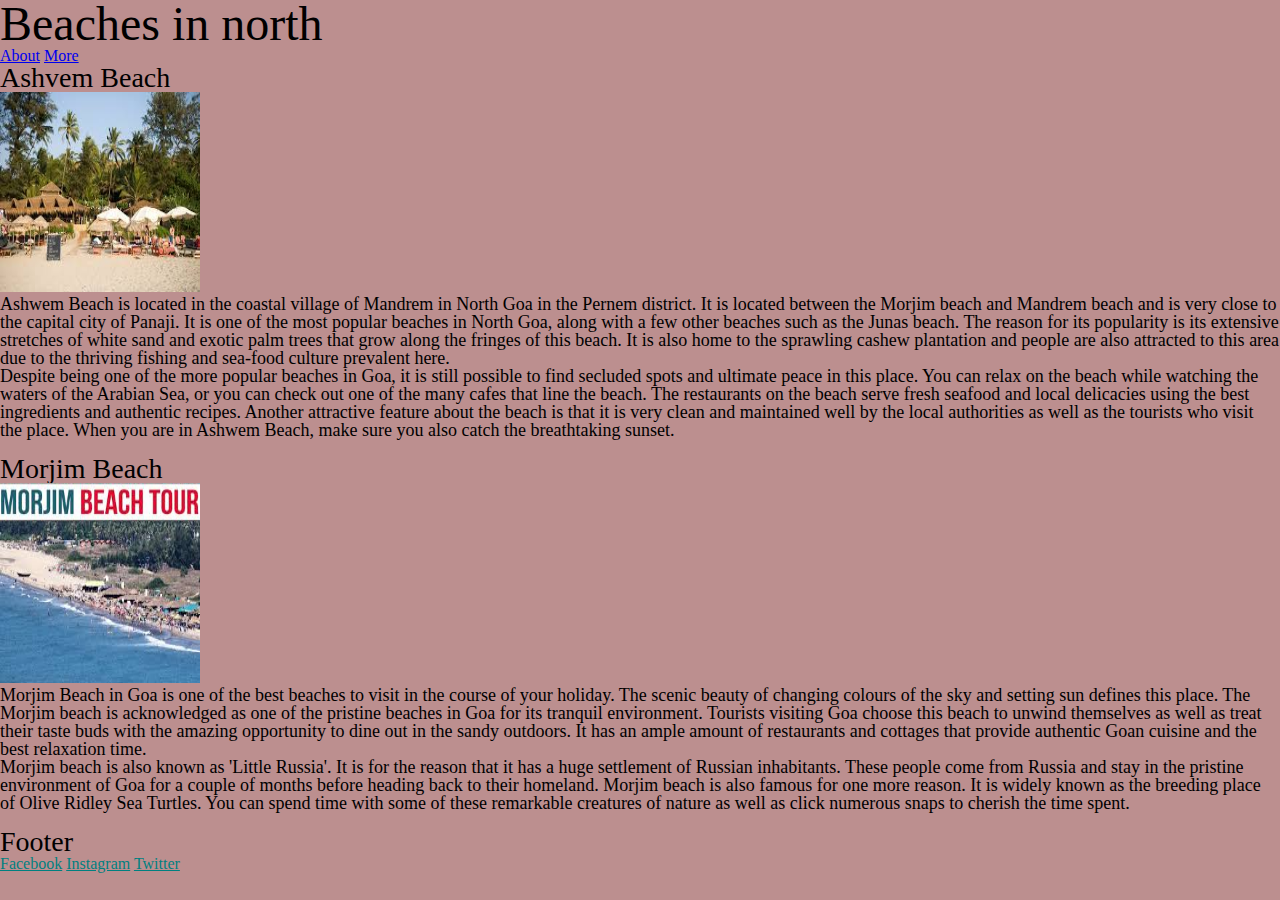
==== block-BHaaam/index.html @ 9c32cd44 "Auto merge by bot" ====
<!-- 
### Create a website having 3 separate pages.

#### TODO 💻:

1. Create a multi-page website, having at least three pages connected.

2. Each page must have one header and footer.

3. In between the header and footer, there must be the main content of the page.

4. The main content must have at least two articles.

5. Each article must have one image.

6. Use different background colors for different pages.

7. Using CSS resets is necessary.

- use appropriate semantic tags and keep the nesting and indentation clean. -->
<!DOCTYPE html>
<html lang="en">

<head>
    <meta charset="UTF-8">
    <meta http-equiv="X-UA-Compatible" content="IE=edge">
    <meta name="viewport" content="width=device-width, initial-scale=1.0">
    <link rel="stylesheet" href="style.css">
    <title>Hello</title>
</head>

<body class="home">
    <header>
        <h1>Beaches in north</h1>
        <nav>
            <a  href="about.html">About</a>
            <a  href="about-more.html">More</a>
        </nav>
    </header>
    <main>
        <section>
            <article>
                <h3>Ashvem Beach</h3>
                <img src="assets/ashvem.jpeg" alt="sea" width="200" height="200">
                <p>Ashwem Beach is located in the coastal village of Mandrem in North Goa in the Pernem district. It is
                    located between the Morjim beach and Mandrem beach and is very close to the capital city of Panaji.
                    It is one of the most popular beaches in North Goa, along with a few other beaches such as the Junas
                    beach. The reason for its popularity is its extensive stretches of white sand and exotic palm trees
                    that grow along the fringes of this beach. It is also home to the sprawling cashew plantation and
                    people are also attracted to this area due to the thriving fishing and sea-food culture prevalent
                    here. </p>
                <p>Despite being one of the more popular beaches in Goa, it is still possible to find secluded spots and
                    ultimate peace in this place. You can relax on the beach while watching the waters of the Arabian
                    Sea, or you can check out one of the many cafes that line the beach. The restaurants on the beach
                    serve fresh seafood and local delicacies using the best ingredients and authentic recipes. Another
                    attractive feature about the beach is that it is very clean and maintained well by the local
                    authorities as well as the tourists who visit the place. When you are in Ashwem Beach, make sure you
                    also catch the breathtaking sunset. </p>
            </article>
        </section>
        <br>
        <section>
            <article>
                <h3>Morjim Beach</h3>
                <img src="assets/morjim.jpeg" alt="sea" width="200" height="200"> 
                <p>Morjim Beach in Goa is one of the best beaches to visit in the course of your holiday. The scenic
                    beauty
                    of changing colours of the sky and setting sun defines this place. The Morjim beach is
                    acknowledged as one of the pristine beaches in Goa for its tranquil environment.

                    Tourists visiting Goa choose this beach to unwind themselves as well as treat their taste buds with
                    the
                    amazing opportunity to dine out in the sandy outdoors. It has an ample amount of restaurants and
                    cottages that provide authentic Goan cuisine and the best relaxation time. </p>
                <p>Morjim beach is also known as 'Little Russia'. It is for the reason that it has a huge settlement of
                    Russian inhabitants. These people come from Russia and stay in the pristine environment of Goa for a
                    couple of months before heading back to their homeland.

                    Morjim beach is also famous for one more reason. It is widely known as the breeding place of Olive
                    Ridley Sea Turtles. You can spend time with some of these remarkable creatures of nature as well as
                    click numerous snaps to cherish the time spent. </p>
            </article>
        </section>
    </main>
    <br>
    <footer>
        <h3>Footer</h3>
        <nav>
            <a class="link-col" href="https://www.facebook.com/" target="_blank">Facebook</a>
            <a class="link-col" href="https://www.instagram.com/" target="_blank">Instagram</a>
            <a class="link-col" href="https://twitter.com/" target="_blank">Twitter</a>
        </nav>
    </footer>
</body>

</html>
---- block-BHaaam/style.css ----
html, body, div, span, applet, object, iframe,
h1, h2, h3, h4, h5, h6, p, blockquote, pre,
a, abbr, acronym, address, big, cite, code,
del, dfn, em, img, ins, kbd, q, s, samp,
small, strike, strong, sub, sup, tt, var,
b, u, i, center,
dl, dt, dd, ol, ul, li,
fieldset, form, label, legend,
table, caption, tbody, tfoot, thead, tr, th, td,
article, aside, canvas, details, embed, 
figure, figcaption, footer, header, hgroup, 
menu, nav, output, ruby, section, summary,
time, mark, audio, video {
	margin: 0;
	padding: 0;
	border: 0;
	font-size: 100%;
	font: inherit;
	vertical-align: baseline;
}
/* HTML5 display-role reset for older browsers */
article, aside, details, figcaption, figure, 
footer, header, hgroup, menu, nav, section {
	display: block;
}
body {
	line-height: 1;
}
ol, ul {
	list-style: none;
}
blockquote, q {
	quotes: none;
}
blockquote:before, blockquote:after,
q:before, q:after {
	content: '';
	content: none;
}
table {
	border-collapse: collapse;
	border-spacing: 0;
}
.test{
    background-color: indianred;
}
.home{
    background-color:rosybrown;
}
.test1{
    background-color:royalblue;
}

h1{
    font-size: 48px;
}
p{
    font-size: 18px;
}
h3{
    font-size: 28px;
}
.link-col{
    color: teal;
}
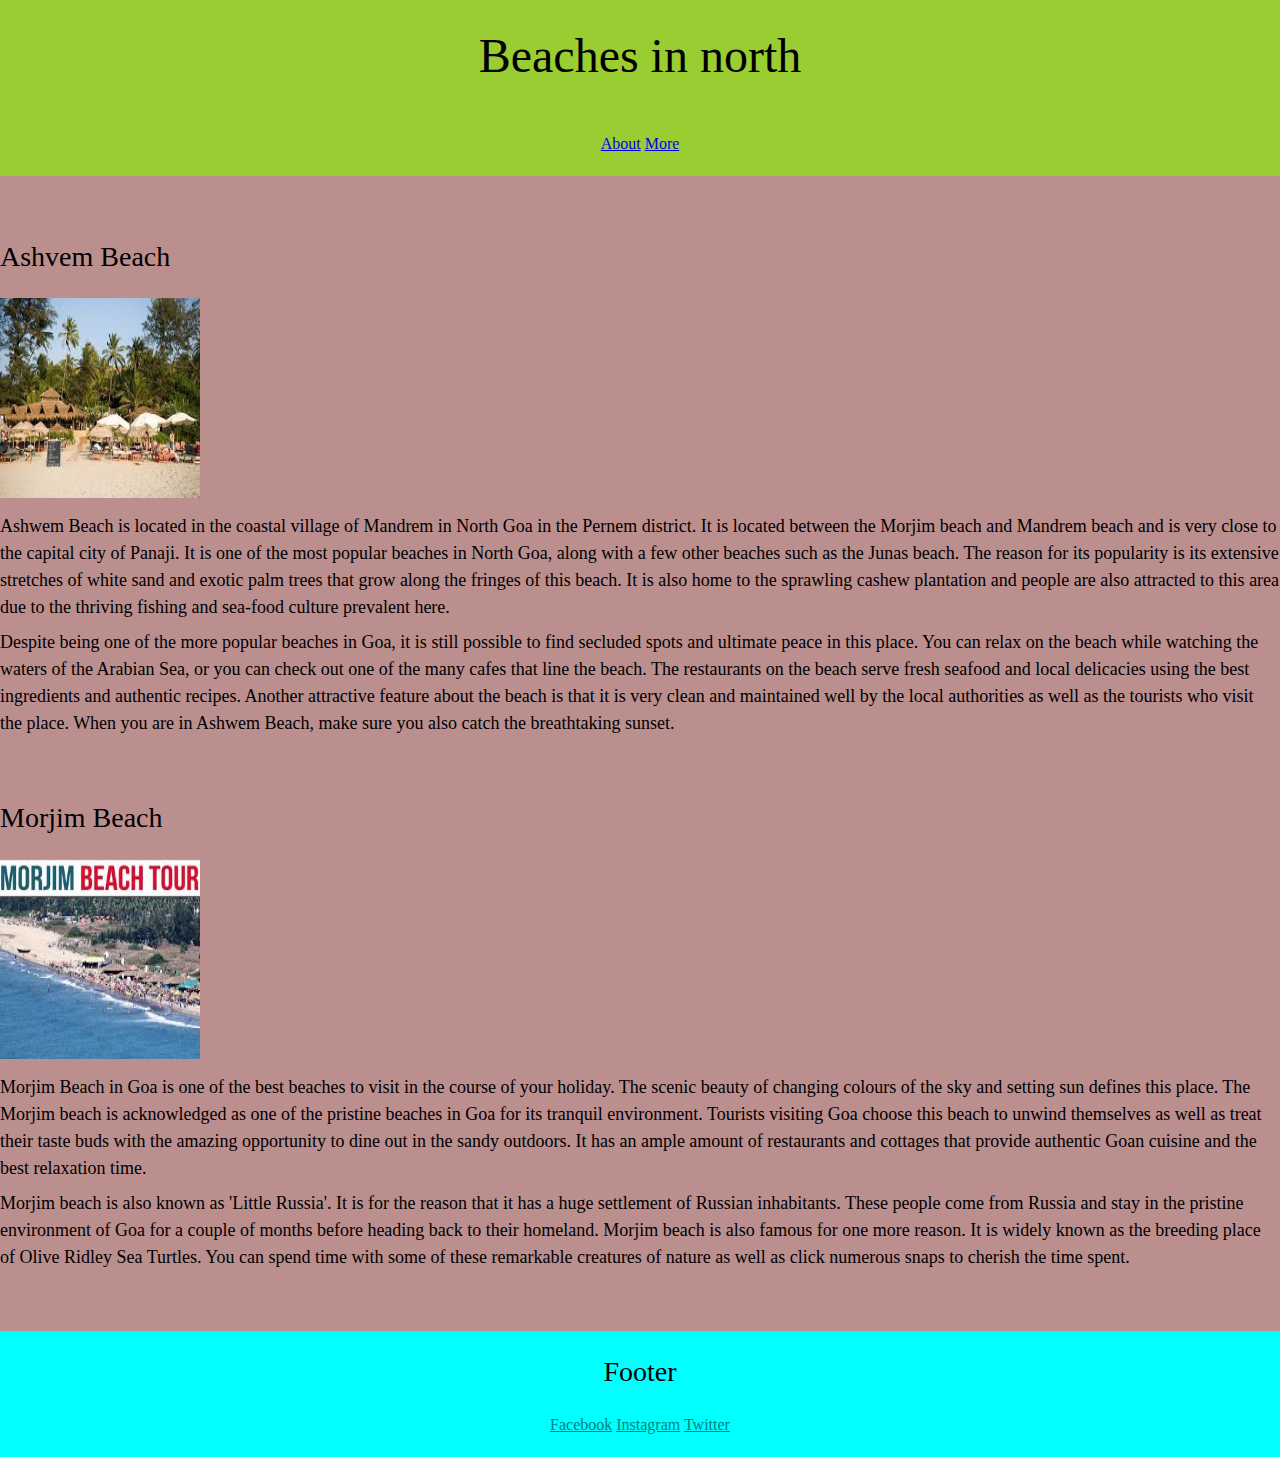
==== commit b0fdb21f: "changes in css" ====
--- a/block-BHaaam/index.html
+++ b/block-BHaaam/index.html
@@ -30,7 +30,7 @@
 </head>
 
 <body class="home">
-    <header>
+    <header class="main-header">
         <h1>Beaches in north</h1>
         <nav>
             <a  href="about.html">About</a>
@@ -58,7 +58,7 @@
                     also catch the breathtaking sunset. </p>
             </article>
         </section>
-        <br>
+        
         <section>
             <article>
                 <h3>Morjim Beach</h3>
@@ -82,8 +82,8 @@
             </article>
         </section>
     </main>
-    <br>
-    <footer>
+    
+    <footer class="footer">
         <h3>Footer</h3>
         <nav>
             <a class="link-col" href="https://www.facebook.com/" target="_blank">Facebook</a>
--- a/block-BHaaam/style.css
+++ b/block-BHaaam/style.css
@@ -50,16 +50,36 @@
 .test1{
     background-color:royalblue;
 }
-
+body{
+    line-height: 1.5;
+}
 h1{
     font-size: 48px;
+    margin-bottom: 40px;
 }
 p{
     font-size: 18px;
+    margin-top: 8px;
+    margin-bottom: 8px;
 }
 h3{
     font-size: 28px;
+    margin-bottom: 20px;
 }
 .link-col{
     color: teal;
 }
+.main-header{
+    text-align: center;
+    margin-bottom: 60px;
+    background-color: yellowgreen;
+    padding:20px;
+}
+article{
+    margin-bottom: 60px;
+}
+.footer{
+    text-align: center;
+    background-color: aqua;
+    padding: 20px;
+}
